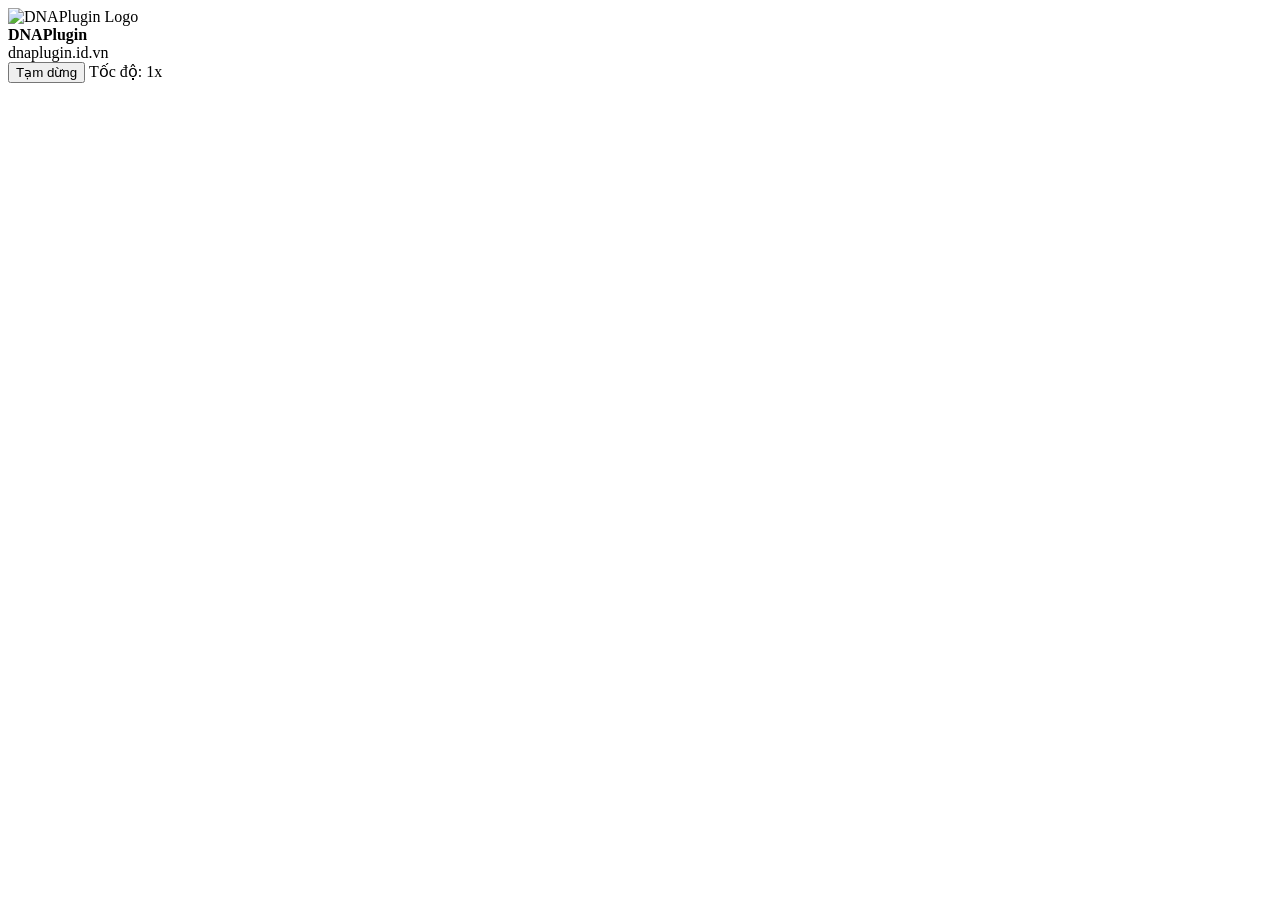
==== 3d-tracklog/index.html @ 6618be24 "Create index.html" ====
<!DOCTYPE html>
<html lang="vi">
<head>
    <meta charset="UTF-8">
    <meta name="viewport" content="width=device-width, initial-scale=1.0, maximum-scale=1.0, user-scalable=no">
    <title>DNAPlugin - 3D Tracklog Simulation</title>
    
    <!-- CesiumJS CDN -->
    <script src="https://cesium.com/downloads/cesiumjs/releases/1.114/Build/Cesium/Cesium.js"></script>
    <link href="https://cesium.com/downloads/cesiumjs/releases/1.114/Build/Cesium/Widgets/widgets.css" rel="stylesheet">
    <link rel="stylesheet" href="style.css">
</head>
<body>
    <!-- Container chứa bản đồ 3D -->
    <div id="cesiumContainer"></div>

    <!-- Watermark Logo & Website (Hiển thị đè lên bản đồ để quay video) -->
    <div id="watermark">
        <img src="assets/logo.png" alt="DNAPlugin Logo" id="wm-logo">
        <div id="wm-text">
            <strong>DNAPlugin</strong><br>
            <span>dnaplugin.id.vn</span>
        </div>
    </div>

    <!-- Nút điều khiển mô phỏng (Có thể ẩn đi khi quay video) -->
    <div id="controls">
        <button id="btnPlayPause">Tạm dừng</button>
        <span id="speedDisplay">Tốc độ: 1x</span>
    </div>

    <!-- Script xử lý chính -->
    <script src="app.js"></script>
</body>
</html>
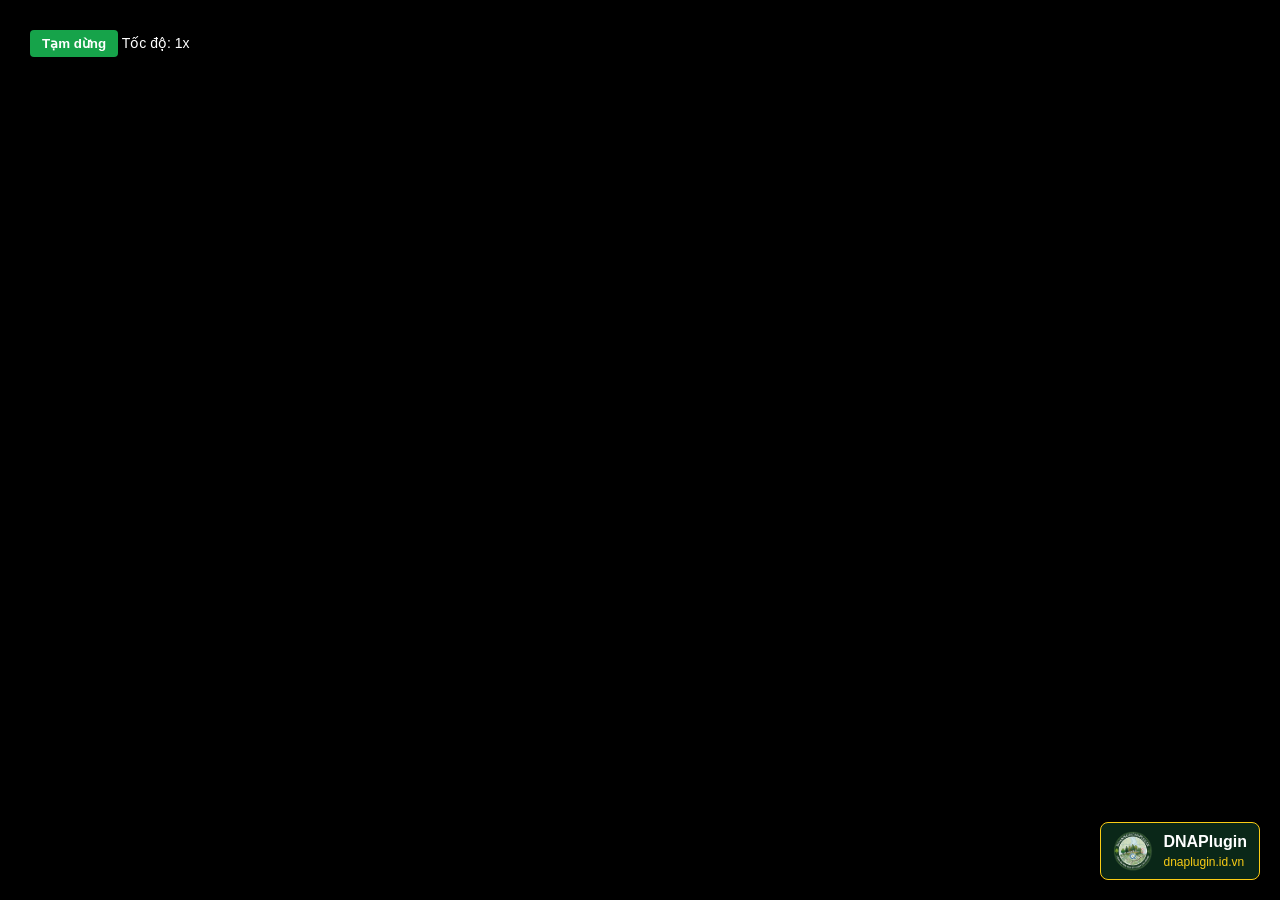
==== commit 0e0c3ee6: "Update index.html" ====
--- a/3d-tracklog/index.html
+++ b/3d-tracklog/index.html
@@ -16,7 +16,7 @@
 
     <!-- Watermark Logo & Website (Hiển thị đè lên bản đồ để quay video) -->
     <div id="watermark">
-        <img src="assets/logo.png" alt="DNAPlugin Logo" id="wm-logo">
+        <img src="assets/DNAPlugin.png" alt="DNAPlugin Logo" id="wm-logo">
         <div id="wm-text">
             <strong>DNAPlugin</strong><br>
             <span>dnaplugin.id.vn</span>
--- a/3d-tracklog/style.css
+++ b/3d-tracklog/style.css
@@ -0,0 +1,76 @@
+html, body, #cesiumContainer {
+    width: 100%;
+    height: 100%;
+    margin: 0;
+    padding: 0;
+    overflow: hidden;
+    background-color: #000;
+}
+
+/* Ẩn các công cụ mặc định của Cesium để màn hình sạch sẽ quay video */
+.cesium-viewer-toolbar, 
+.cesium-viewer-animationContainer, 
+.cesium-viewer-bottom, 
+.cesium-viewer-timelineContainer {
+    display: none !important;
+}
+
+/* Watermark hiển thị góc dưới bên phải */
+#watermark {
+    position: absolute;
+    bottom: 20px;
+    right: 20px;
+    z-index: 999;
+    display: flex;
+    align-items: center;
+    background: rgba(15, 56, 35, 0.7);
+    padding: 8px 12px;
+    border-radius: 8px;
+    border: 1px solid #FACC15;
+    pointer-events: none; /* Không cản trở thao tác vuốt bản đồ */
+}
+
+#wm-logo {
+    width: 40px;
+    height: 40px;
+    margin-right: 10px;
+}
+
+#wm-text {
+    color: #FACC15;
+    font-family: sans-serif;
+    line-height: 1.2;
+}
+
+#wm-text strong {
+    font-size: 16px;
+    color: #FFFFFF;
+}
+
+#wm-text span {
+    font-size: 12px;
+}
+
+/* Khung điều khiển */
+#controls {
+    position: absolute;
+    top: 20px;
+    left: 20px;
+    z-index: 999;
+    background: rgba(0, 0, 0, 0.5);
+    padding: 10px;
+    border-radius: 8px;
+    color: white;
+    font-family: sans-serif;
+    font-size: 14px;
+}
+
+#controls button {
+    background: #16A34A;
+    color: white;
+    border: none;
+    padding: 6px 12px;
+    border-radius: 4px;
+    font-weight: bold;
+    cursor: pointer;
+}
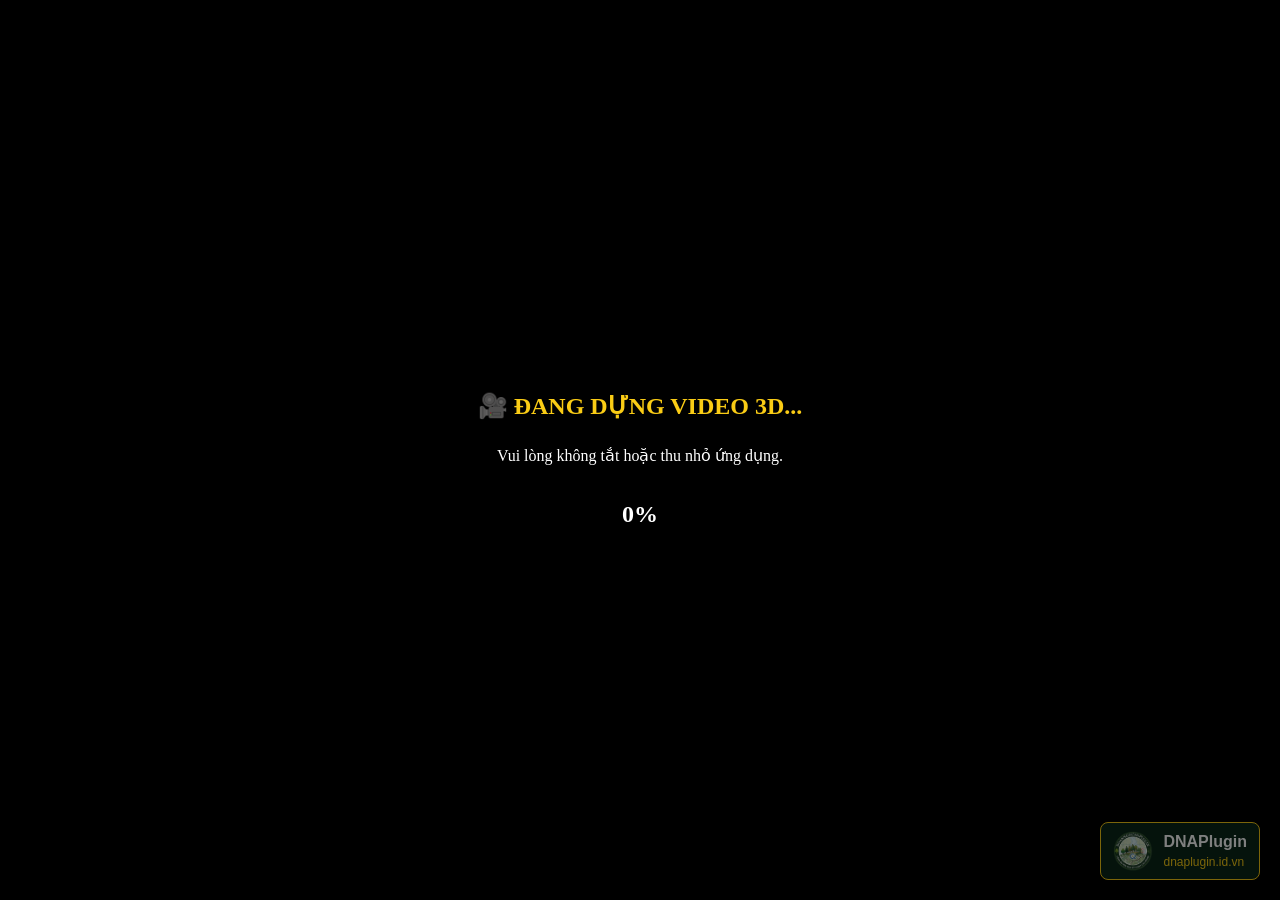
==== commit ed7b5dc6: "Update index.html" ====
--- a/3d-tracklog/index.html
+++ b/3d-tracklog/index.html
@@ -4,17 +4,13 @@
     <meta charset="UTF-8">
     <meta name="viewport" content="width=device-width, initial-scale=1.0, maximum-scale=1.0, user-scalable=no">
     <title>DNAPlugin - 3D Tracklog Simulation</title>
-    
-    <!-- CesiumJS CDN -->
     <script src="https://cesium.com/downloads/cesiumjs/releases/1.114/Build/Cesium/Cesium.js"></script>
     <link href="https://cesium.com/downloads/cesiumjs/releases/1.114/Build/Cesium/Widgets/widgets.css" rel="stylesheet">
     <link rel="stylesheet" href="style.css">
 </head>
 <body>
-    <!-- Container chứa bản đồ 3D -->
     <div id="cesiumContainer"></div>
 
-    <!-- Watermark Logo & Website (Hiển thị đè lên bản đồ để quay video) -->
     <div id="watermark">
         <img src="assets/DNAPlugin.png" alt="DNAPlugin Logo" id="wm-logo">
         <div id="wm-text">
@@ -23,13 +19,13 @@
         </div>
     </div>
 
-    <!-- Nút điều khiển mô phỏng (Có thể ẩn đi khi quay video) -->
-    <div id="controls">
-        <button id="btnPlayPause">Tạm dừng</button>
-        <span id="speedDisplay">Tốc độ: 1x</span>
+    <!-- Màn hình thông báo đang render video -->
+    <div id="recordingOverlay" style="display:none; position:absolute; top:0; left:0; width:100%; height:100%; background:rgba(0,0,0,0.5); z-index:9999; color:white; display:flex; flex-direction:column; justify-content:center; align-items:center;">
+        <h2 style="color:#FACC15; margin-bottom:10px;">🎥 ĐANG DỰNG VIDEO 3D...</h2>
+        <p>Vui lòng không tắt hoặc thu nhỏ ứng dụng.</p>
+        <div id="progressText" style="font-weight:bold; font-size:24px; margin-top:20px;">0%</div>
     </div>
 
-    <!-- Script xử lý chính -->
     <script src="app.js"></script>
 </body>
 </html>
